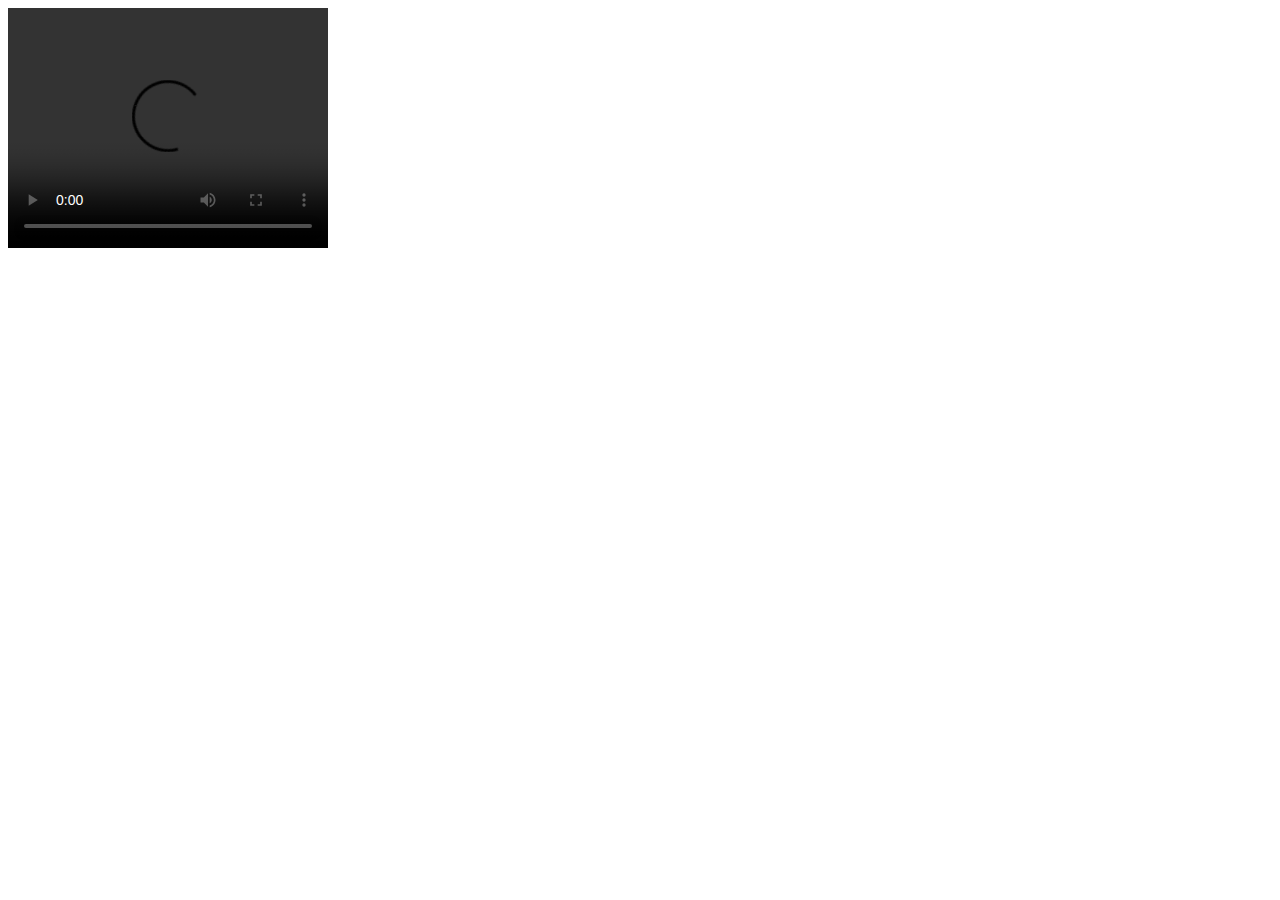
==== cctv.html @ 3484ea14 "Create cctv.html" ====
<!DOCTYPE html>
<html>
	<head>
		<title>No No NO</title>
		<!-- link to main stylesheet -->
		<link rel="stylesheet" type="text/css" href="/blog/css/main.css">
	</head>
	<body>

		<div class="container">
    		<div class="blurb">        		
    			<video width="320" height="240" controls="controls">
  <source src="http://huangsheng.tk/static/cctvtw.mp4" type="video/mp4" />
</video>
		</div><!-- /.blurb -->
		</div><!-- /.container -->
		<footer>
    		
		</footer>
	</body>
</html>
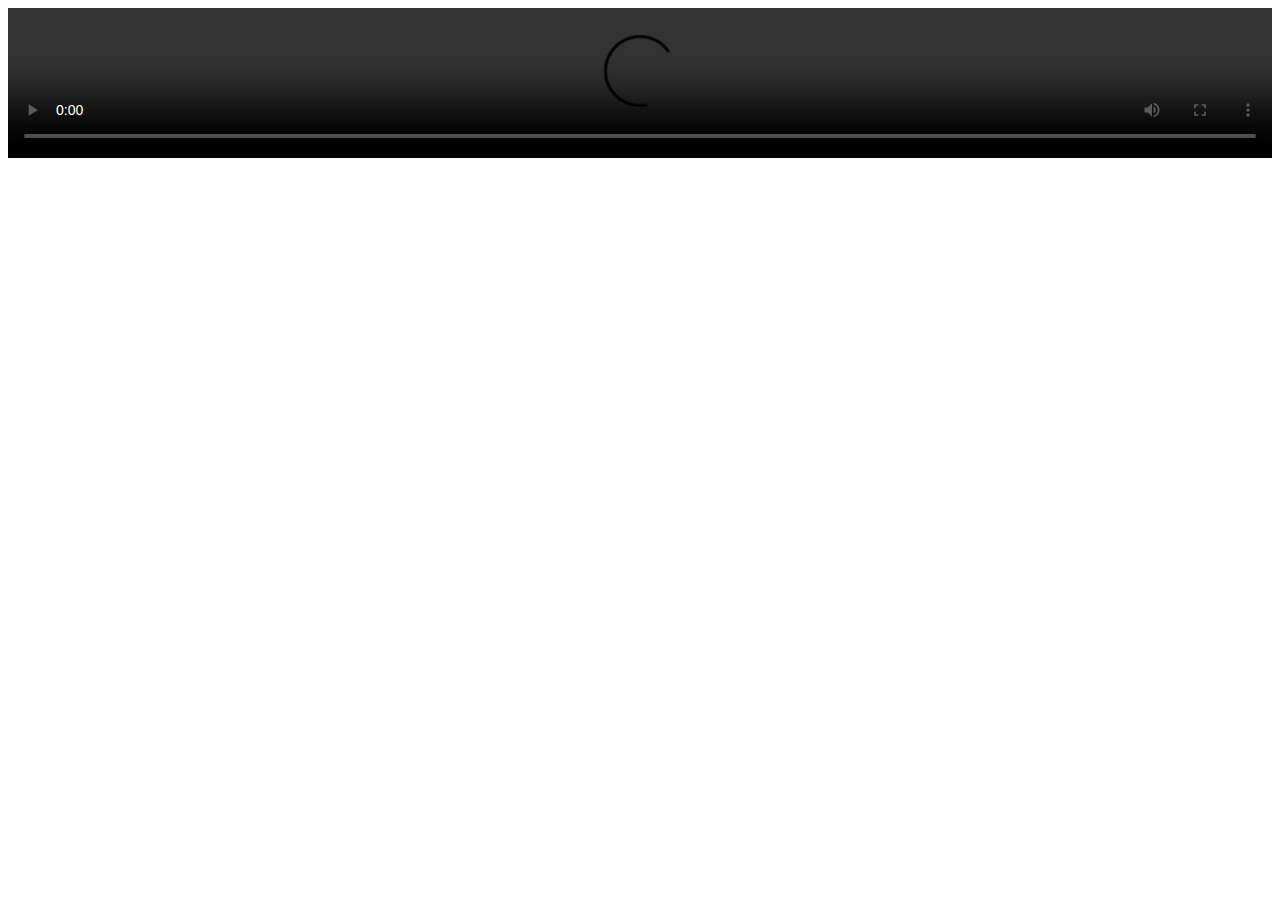
==== commit 2ecc6022: "Update cctv.html" ====
--- a/cctv.html
+++ b/cctv.html
@@ -9,7 +9,7 @@
 
 		<div class="container">
     		<div class="blurb">        		
-    			<video width="320" height="240" controls="controls">
+    			<video style="width:100%" controls="controls">
   <source src="http://huangsheng.tk/static/cctvtw.mp4" type="video/mp4" />
 </video>
 		</div><!-- /.blurb -->
